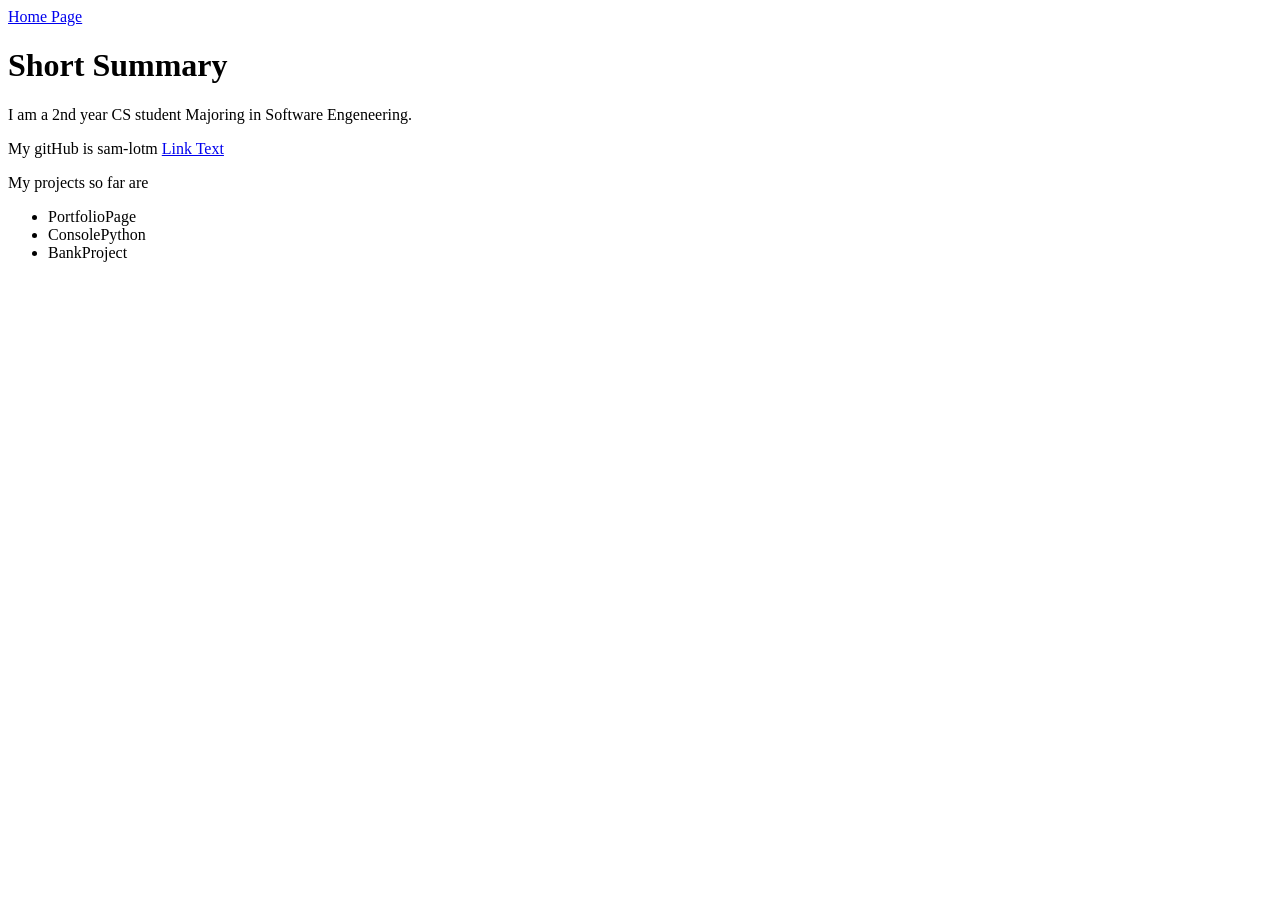
==== templates/about.html @ 854a4b24 "added inter linking pages of html together" ====
<!DOCTYPE html>
<html>
    <head>
        <title>About me</title>
    </head>
<body>
<nav><a href="/">Home Page</a></nav>
<h1>Short Summary</h1>

<p>I am a 2nd year CS student Majoring in Software Engeneering.</p>
<p>My gitHub is sam-lotm <a href=https://github.com/sam-lotm>Link Text</a></p>
<p>My projects so far are</p>
<ul>
<li>PortfolioPage</li>
<li>ConsolePython</li>
<li>BankProject</li>
</ul>
</body>
</html>
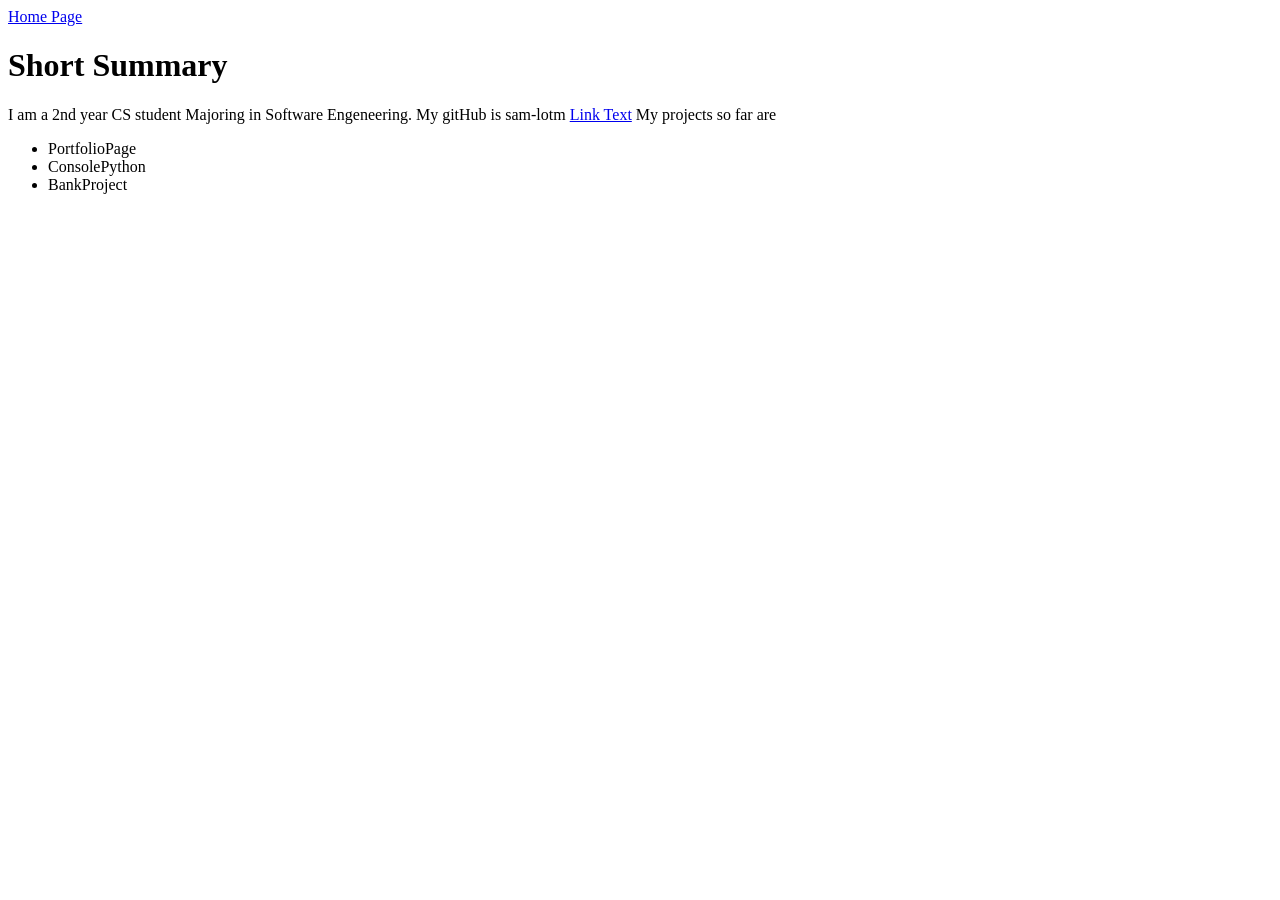
==== commit 15e96484: "added styling" ====
--- a/templates/about.html
+++ b/templates/about.html
@@ -1,15 +1,19 @@
 <!DOCTYPE html>
 <html>
+
     <head>
+        <link rel="stylesheet" href="{{ url_for('static', filename='css/style.css') }}">  
         <title>About me</title>
     </head>
 <body>
 <nav><a href="/">Home Page</a></nav>
 <h1>Short Summary</h1>
 
-<p>I am a 2nd year CS student Majoring in Software Engeneering.</p>
-<p>My gitHub is sam-lotm <a href=https://github.com/sam-lotm>Link Text</a></p>
-<p>My projects so far are</p>
+<p>
+    I am a 2nd year CS student Majoring in Software Engeneering.
+    My gitHub is sam-lotm <a href=https://github.com/sam-lotm>Link Text</a>
+    My projects so far are
+</p>
 <ul>
 <li>PortfolioPage</li>
 <li>ConsolePython</li>
